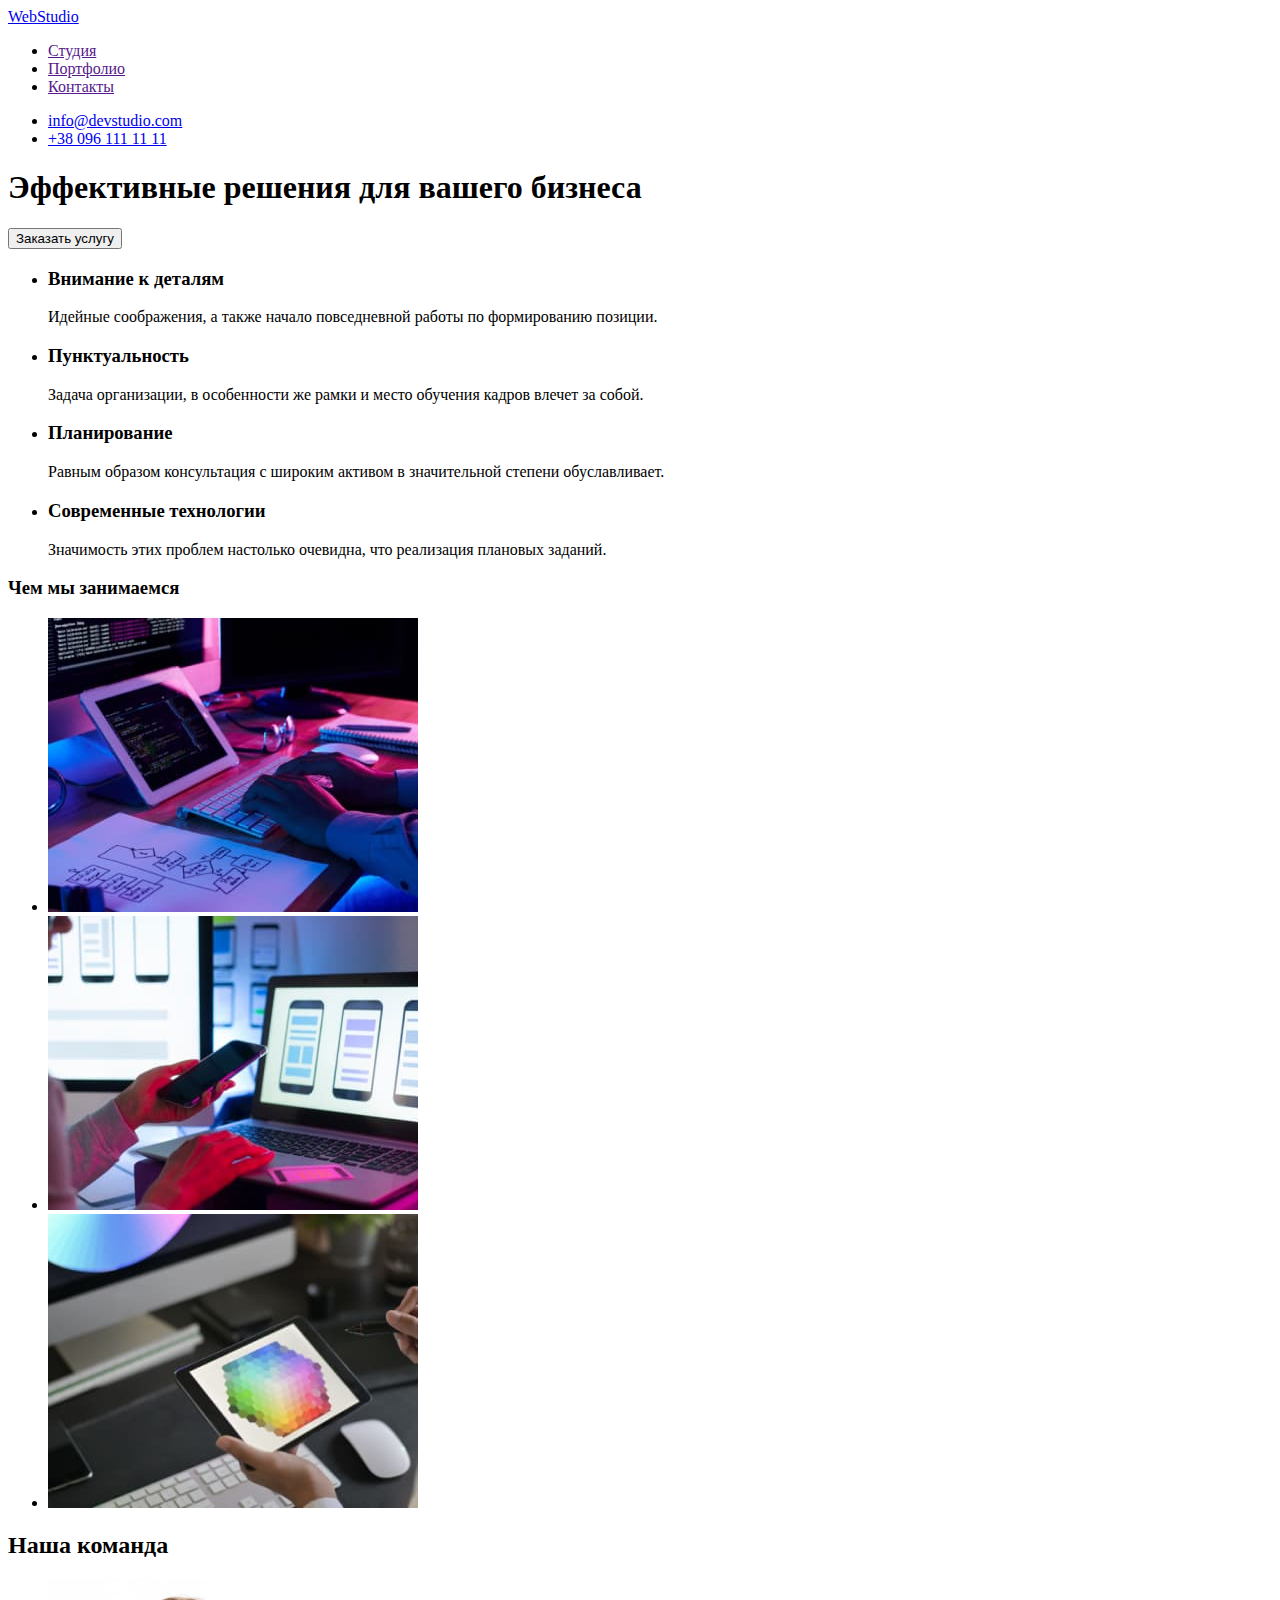
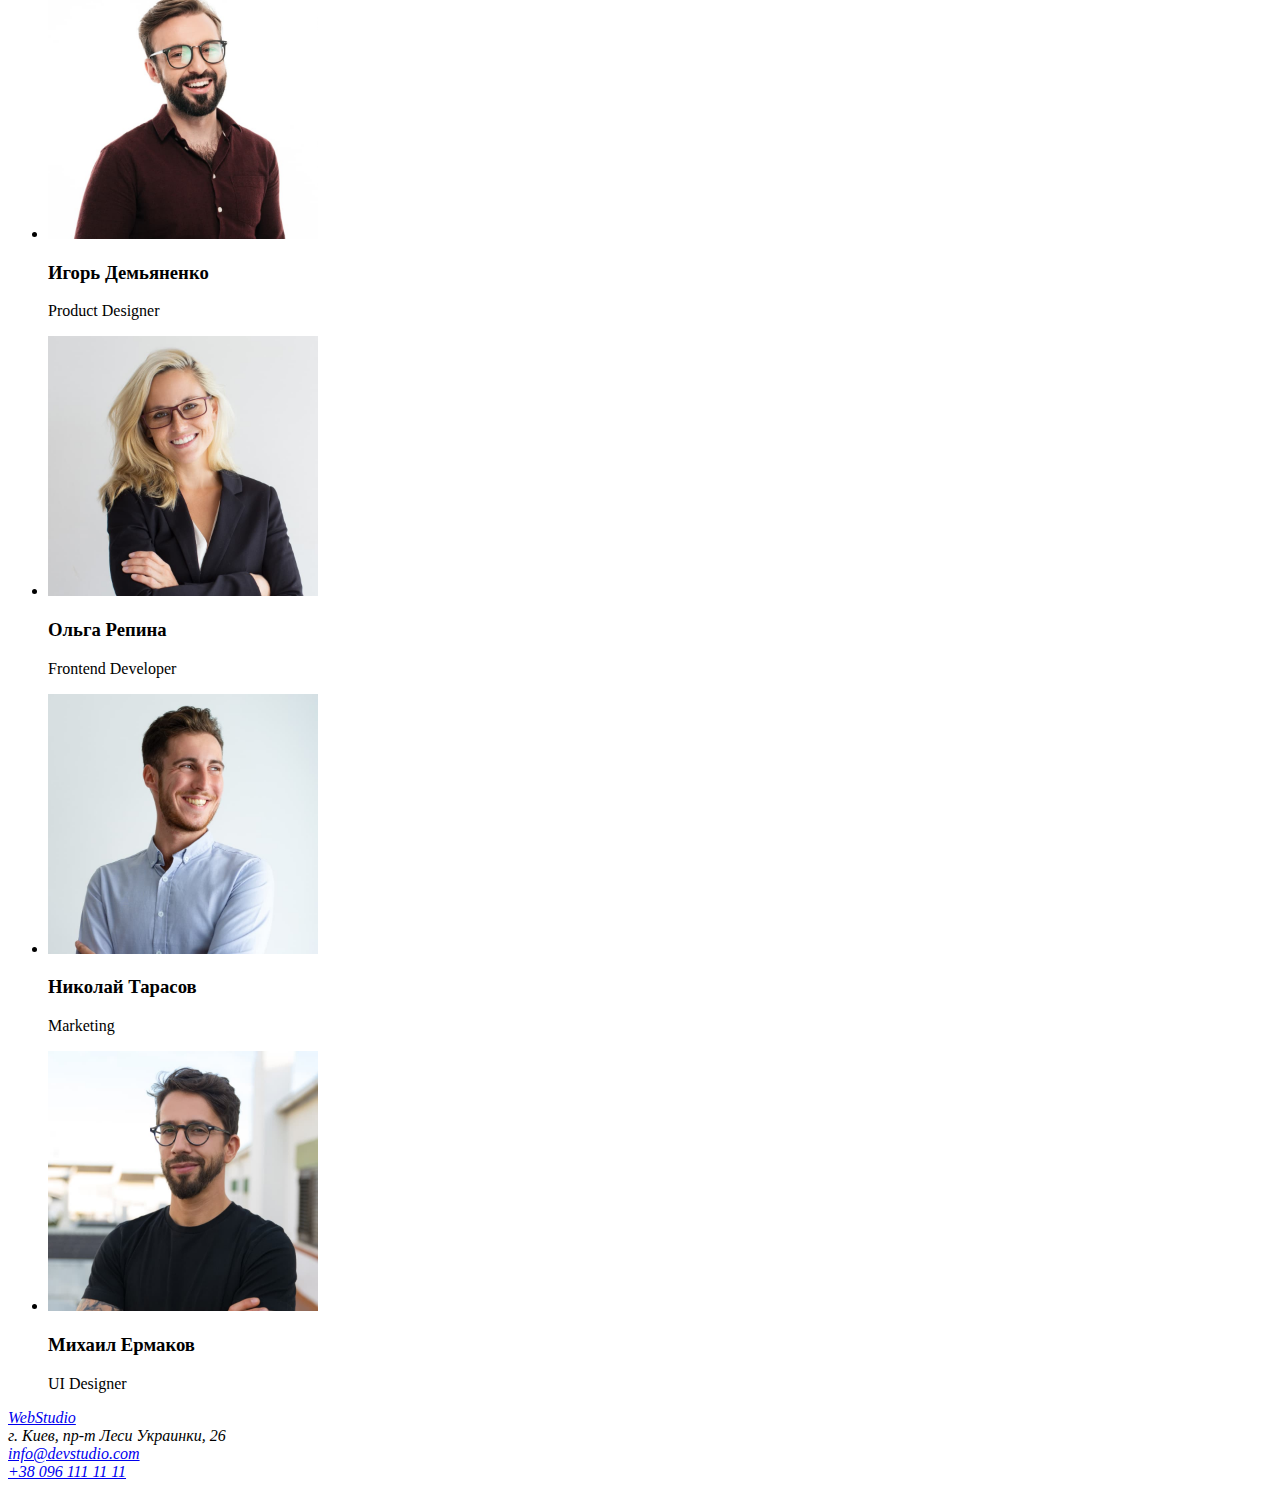
==== index.html @ e7d85f1e "добавляет файлы с первого дз" ====
<!DOCTYPE html>
<html lang="en">
  <head>
    <meta charset="UTF-8" />
    <meta http-equiv="X-UA-Compatible" content="IE=edge" />
    <meta name="viewport" content="width=device-width, initial-scale=1.0" />
    <title>Web studio</title>
  </head>
  <body>
    <header>
      <nav>
        <a href="/">WebStudio</a>

        <ul>
          <li><a href="">Студия</a></li>
          <li><a href="">Портфолио</a></li>
          <li><a href="">Контакты</a></li>
        </ul>
        <ul>
          <li><a href="mailto:info@devstudio.com">info@devstudio.com</a></li>
          <li><a href="tel:+380961111111">+38 096 111 11 11</a></li>
        </ul>
      </nav>
    </header>
    <div>
      <section>
        <h1>Эффективные решения для вашего бизнеса</h1>
        <button type="button">Заказать услугу</button>
      </section>
      <section>
        <ul>
          <li>
            <h3>Внимание к деталям</h3>
            <p>
              Идейные соображения, а также начало повседневной работы по
              формированию позиции.
            </p>
          </li>
          <li>
            <h3>Пунктуальность</h3>
            <p>
              Задача организации, в особенности же рамки и место обучения кадров
              влечет за собой.
            </p>
          </li>
          <li>
            <h3>Планирование</h3>
            <p>
              Равным образом консультация с широким активом в значительной
              степени обуславливает.
            </p>
          </li>
          <li>
            <h3>Современные технологии</h3>
            <p>
              Значимость этих проблем настолько очевидна, что реализация
              плановых заданий.
            </p>
          </li>
        </ul>
      </section>
      <section>
        <h3>Чем мы занимаемся</h3>
        <ul>
          <li>
            <img src="/images/box1.jpg" alt="набирает_код" width="370" />
          </li>
          <li>
            <img src="/images/box2.jpg" alt="выбирает_дизайн" width="370" />
          </li>
          <li>
            <img src="/images/box3.jpg" alt="выбирает_цвет" width="370" />
          </li>
        </ul>
      </section>
      <section>
        <h2>Наша команда</h2>
        <ul>
          <li>
            <img
              src="/images/Участник1.jpg"
              alt="Product_Designer"
              width="270"
            />
            <h3>Игорь Демьяненко</h3>
            <p>Product Designer</p>
          </li>
          <li>
            <img
              src="/images/Участник2.jpg"
              alt="Frontend_Developer"
              width="270"
            />
            <h3>Ольга Репина</h3>
            <p>Frontend Developer</p>
          </li>
          <li>
            <img src="/images/Участник3.jpg" alt="Marketing" width="270" />
            <h3>Николай Тарасов</h3>
            <p>Marketing</p>
          </li>
          <li>
            <img src="/images/Участник4.jpg" alt="UI_Designer" width="270" />
            <h3>Михаил Ермаков</h3>
            <p>UI Designer</p>
          </li>
        </ul>
      </section>
    </div>
    <footer>
      <section>
        <address>
          <a href="/">WebStudio</a> <br />
          г. Киев, пр-т Леси Украинки, 26 <br />
          <a href="mailto:info@devstudio.com">info@devstudio.com</a> <br />
          <a href="tel:+380961111111">+38 096 111 11 11</a>
        </address>
      </section>
    </footer>
  </body>
</html>
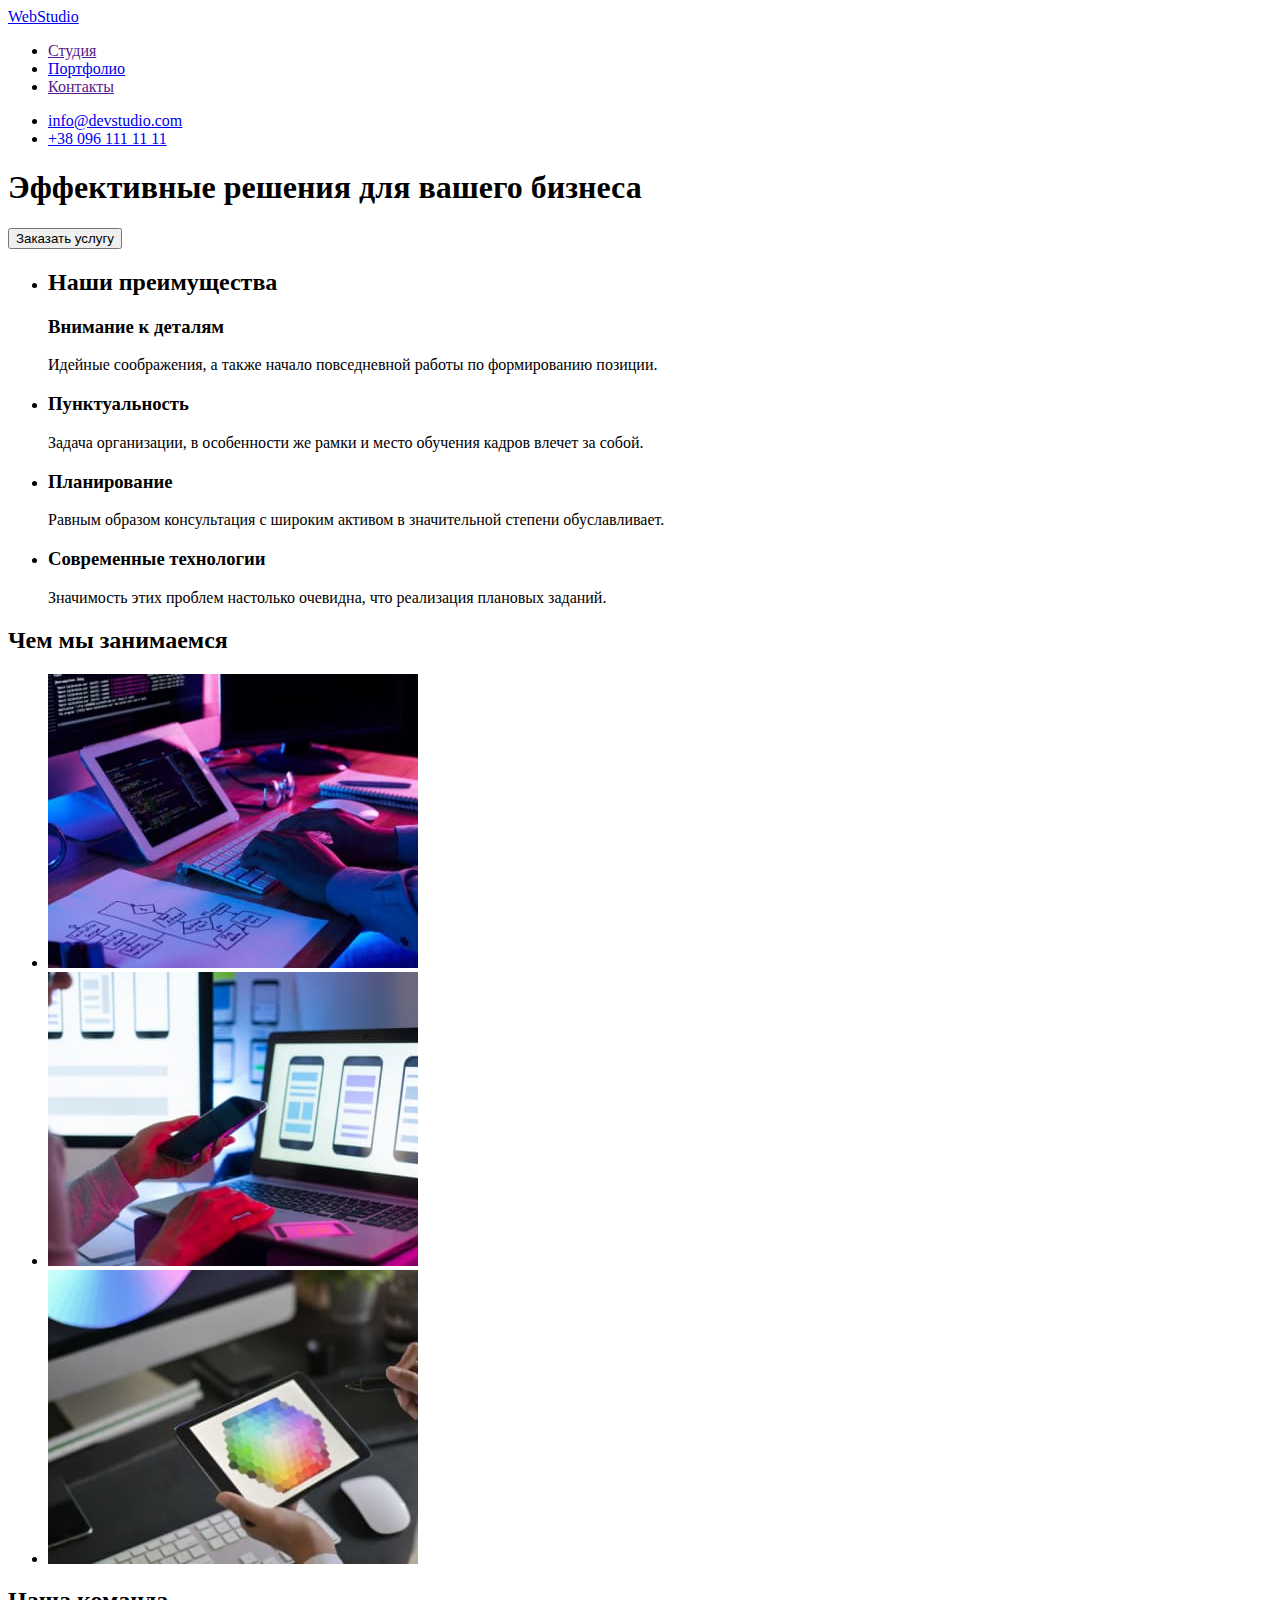
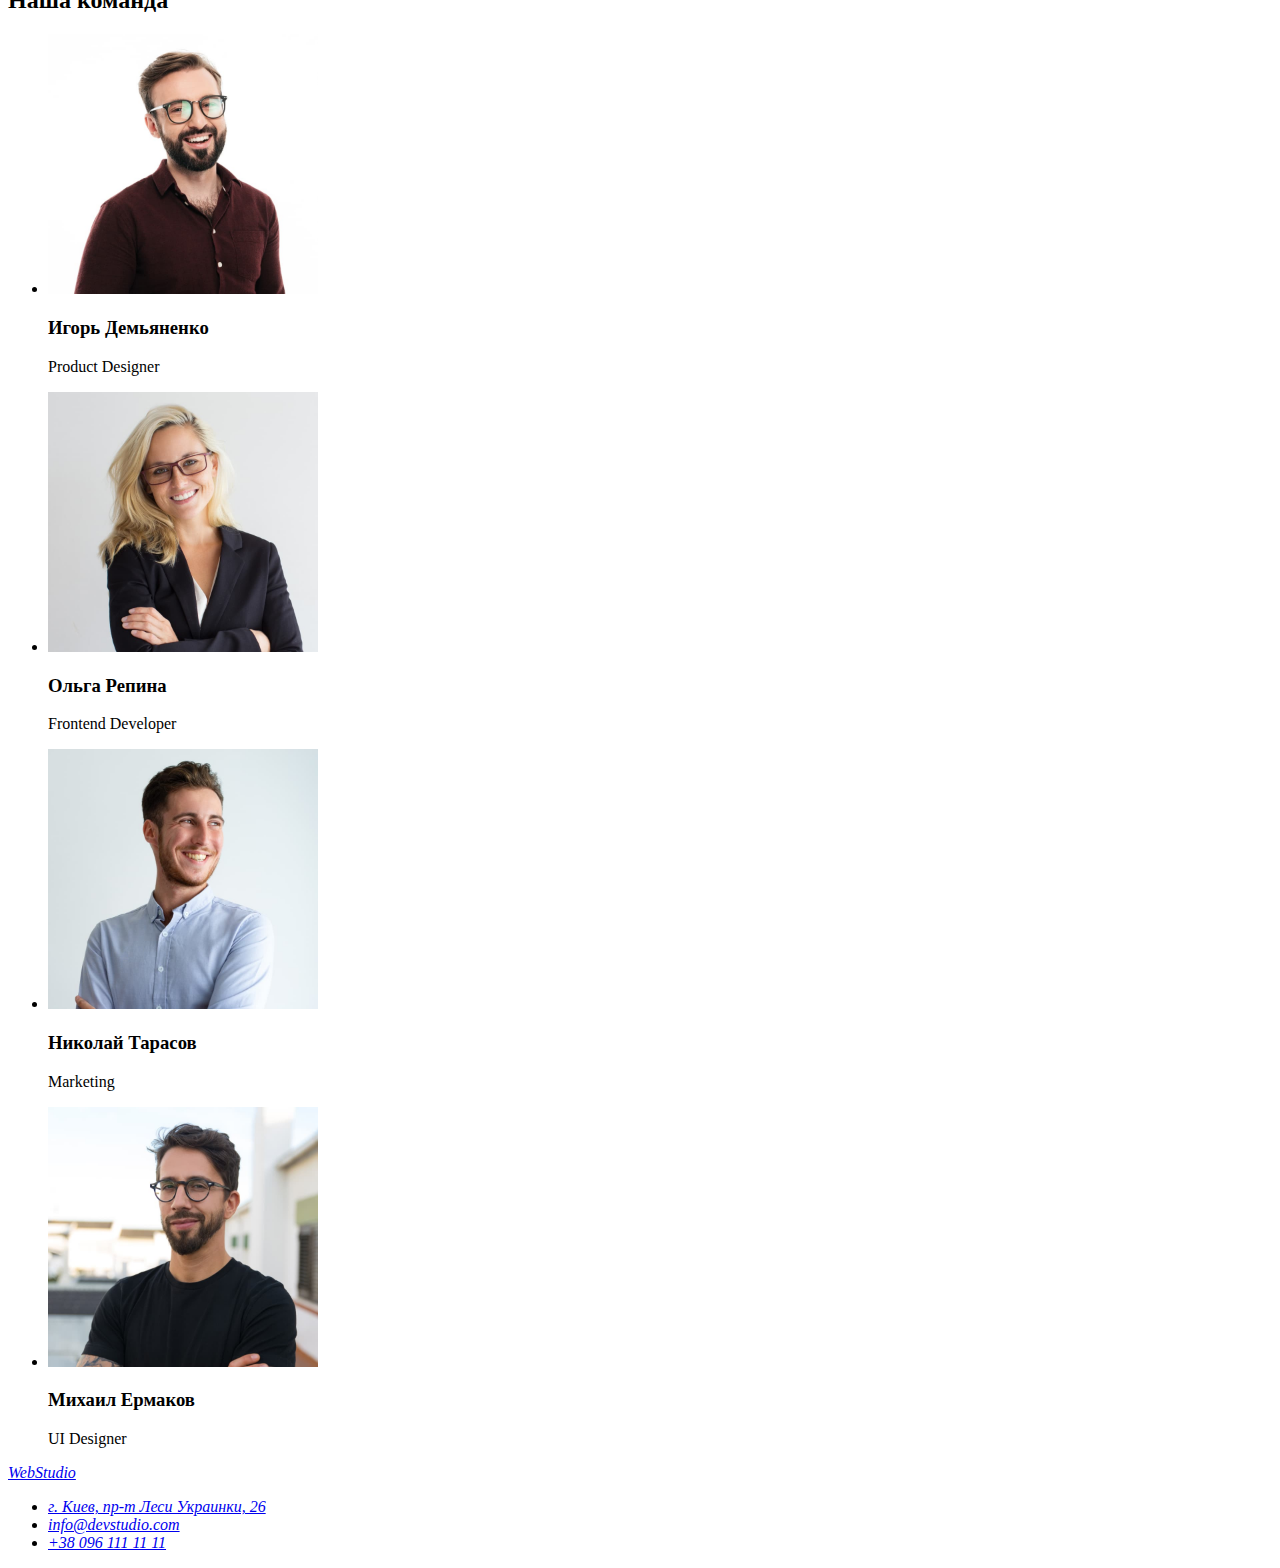
==== commit 2eac46d9: "создает разметку страницы портфолио" ====
--- a/index.html
+++ b/index.html
@@ -4,16 +4,17 @@
     <meta charset="UTF-8" />
     <meta http-equiv="X-UA-Compatible" content="IE=edge" />
     <meta name="viewport" content="width=device-width, initial-scale=1.0" />
+    <link rel="stylesheet" href="./css/styles.css" />
     <title>Web studio</title>
   </head>
   <body>
     <header>
       <nav>
-        <a href="/">WebStudio</a>
+        <a href="./">WebStudio</a>
 
         <ul>
           <li><a href="">Студия</a></li>
-          <li><a href="">Портфолио</a></li>
+          <li><a href="./portfolio.html">Портфолио</a></li>
           <li><a href="">Контакты</a></li>
         </ul>
         <ul>
@@ -27,93 +28,101 @@
         <h1>Эффективные решения для вашего бизнеса</h1>
         <button type="button">Заказать услугу</button>
       </section>
-      <section>
-        <ul>
-          <li>
-            <h3>Внимание к деталям</h3>
-            <p>
-              Идейные соображения, а также начало повседневной работы по
-              формированию позиции.
-            </p>
-          </li>
-          <li>
-            <h3>Пунктуальность</h3>
-            <p>
-              Задача организации, в особенности же рамки и место обучения кадров
-              влечет за собой.
-            </p>
-          </li>
-          <li>
-            <h3>Планирование</h3>
-            <p>
-              Равным образом консультация с широким активом в значительной
-              степени обуславливает.
-            </p>
-          </li>
-          <li>
-            <h3>Современные технологии</h3>
-            <p>
-              Значимость этих проблем настолько очевидна, что реализация
-              плановых заданий.
-            </p>
-          </li>
-        </ul>
-      </section>
-      <section>
-        <h3>Чем мы занимаемся</h3>
-        <ul>
-          <li>
-            <img src="/images/box1.jpg" alt="набирает_код" width="370" />
-          </li>
-          <li>
-            <img src="/images/box2.jpg" alt="выбирает_дизайн" width="370" />
-          </li>
-          <li>
-            <img src="/images/box3.jpg" alt="выбирает_цвет" width="370" />
-          </li>
-        </ul>
-      </section>
-      <section>
-        <h2>Наша команда</h2>
-        <ul>
-          <li>
-            <img
-              src="/images/Участник1.jpg"
-              alt="Product_Designer"
-              width="270"
-            />
-            <h3>Игорь Демьяненко</h3>
-            <p>Product Designer</p>
-          </li>
-          <li>
-            <img
-              src="/images/Участник2.jpg"
-              alt="Frontend_Developer"
-              width="270"
-            />
-            <h3>Ольга Репина</h3>
-            <p>Frontend Developer</p>
-          </li>
-          <li>
-            <img src="/images/Участник3.jpg" alt="Marketing" width="270" />
-            <h3>Николай Тарасов</h3>
-            <p>Marketing</p>
-          </li>
-          <li>
-            <img src="/images/Участник4.jpg" alt="UI_Designer" width="270" />
-            <h3>Михаил Ермаков</h3>
-            <p>UI Designer</p>
-          </li>
-        </ul>
-      </section>
     </div>
+    <section>
+      <ul>
+        <li>
+          <h2>Наши преимущества</h2>
+          <h3>Внимание к деталям</h3>
+          <p>
+            Идейные соображения, а также начало повседневной работы по
+            формированию позиции.
+          </p>
+        </li>
+        <li>
+          <h3>Пунктуальность</h3>
+          <p>
+            Задача организации, в особенности же рамки и место обучения кадров
+            влечет за собой.
+          </p>
+        </li>
+        <li>
+          <h3>Планирование</h3>
+          <p>
+            Равным образом консультация с широким активом в значительной степени
+            обуславливает.
+          </p>
+        </li>
+        <li>
+          <h3>Современные технологии</h3>
+          <p>
+            Значимость этих проблем настолько очевидна, что реализация плановых
+            заданий.
+          </p>
+        </li>
+      </ul>
+    </section>
+    <section>
+      <h2>Чем мы занимаемся</h2>
+      <ul>
+        <li>
+          <img src="./images/box1.jpg" alt="набирает_код" width="370" />
+        </li>
+        <li>
+          <img src="./images/box2.jpg" alt="выбирает_дизайн" width="370" />
+        </li>
+        <li>
+          <img src="./images/box3.jpg" alt="выбирает_цвет" width="370" />
+        </li>
+      </ul>
+    </section>
+    <section>
+      <h2>Наша команда</h2>
+      <ul>
+        <li>
+          <img
+            src="./images/Участник1.jpg"
+            alt="Product_Designer"
+            width="270"
+          />
+          <h3>Игорь Демьяненко</h3>
+          <p>Product Designer</p>
+        </li>
+        <li>
+          <img
+            src="./images/Участник2.jpg"
+            alt="Frontend_Developer"
+            width="270"
+          />
+          <h3>Ольга Репина</h3>
+          <p>Frontend Developer</p>
+        </li>
+        <li>
+          <img src="./images/Участник3.jpg" alt="Marketing" width="270" />
+          <h3>Николай Тарасов</h3>
+          <p>Marketing</p>
+        </li>
+        <li>
+          <img src="./images/Участник4.jpg" alt="UI_Designer" width="270" />
+          <h3>Михаил Ермаков</h3>
+          <p>UI Designer</p>
+        </li>
+      </ul>
+    </section>
+
     <footer>
       <section>
         <address>
-          <a href="/">WebStudio</a> <br />
-          г. Киев, пр-т Леси Украинки, 26 <br />
-          <a href="mailto:info@devstudio.com">info@devstudio.com</a> <br />
-          <a href="tel:+380961111111">+38 096 111 11 11</a>
+          <a href="./">WebStudio</a>
+          <ul>
+            <li>
+              <a href="https://goo.gl/maps/HmvD6N269BRCA3x39" target="_blank"
+                >г. Киев, пр-т Леси Украинки, 26</a
+              >
+            </li>
+            <li><a href="mailto:info@devstudio.com">info@devstudio.com</a></li>
+            <li><a href="tel:+380961111111">+38 096 111 11 11</a></li>
+          </ul>
         </address>
       </section>
     </footer>
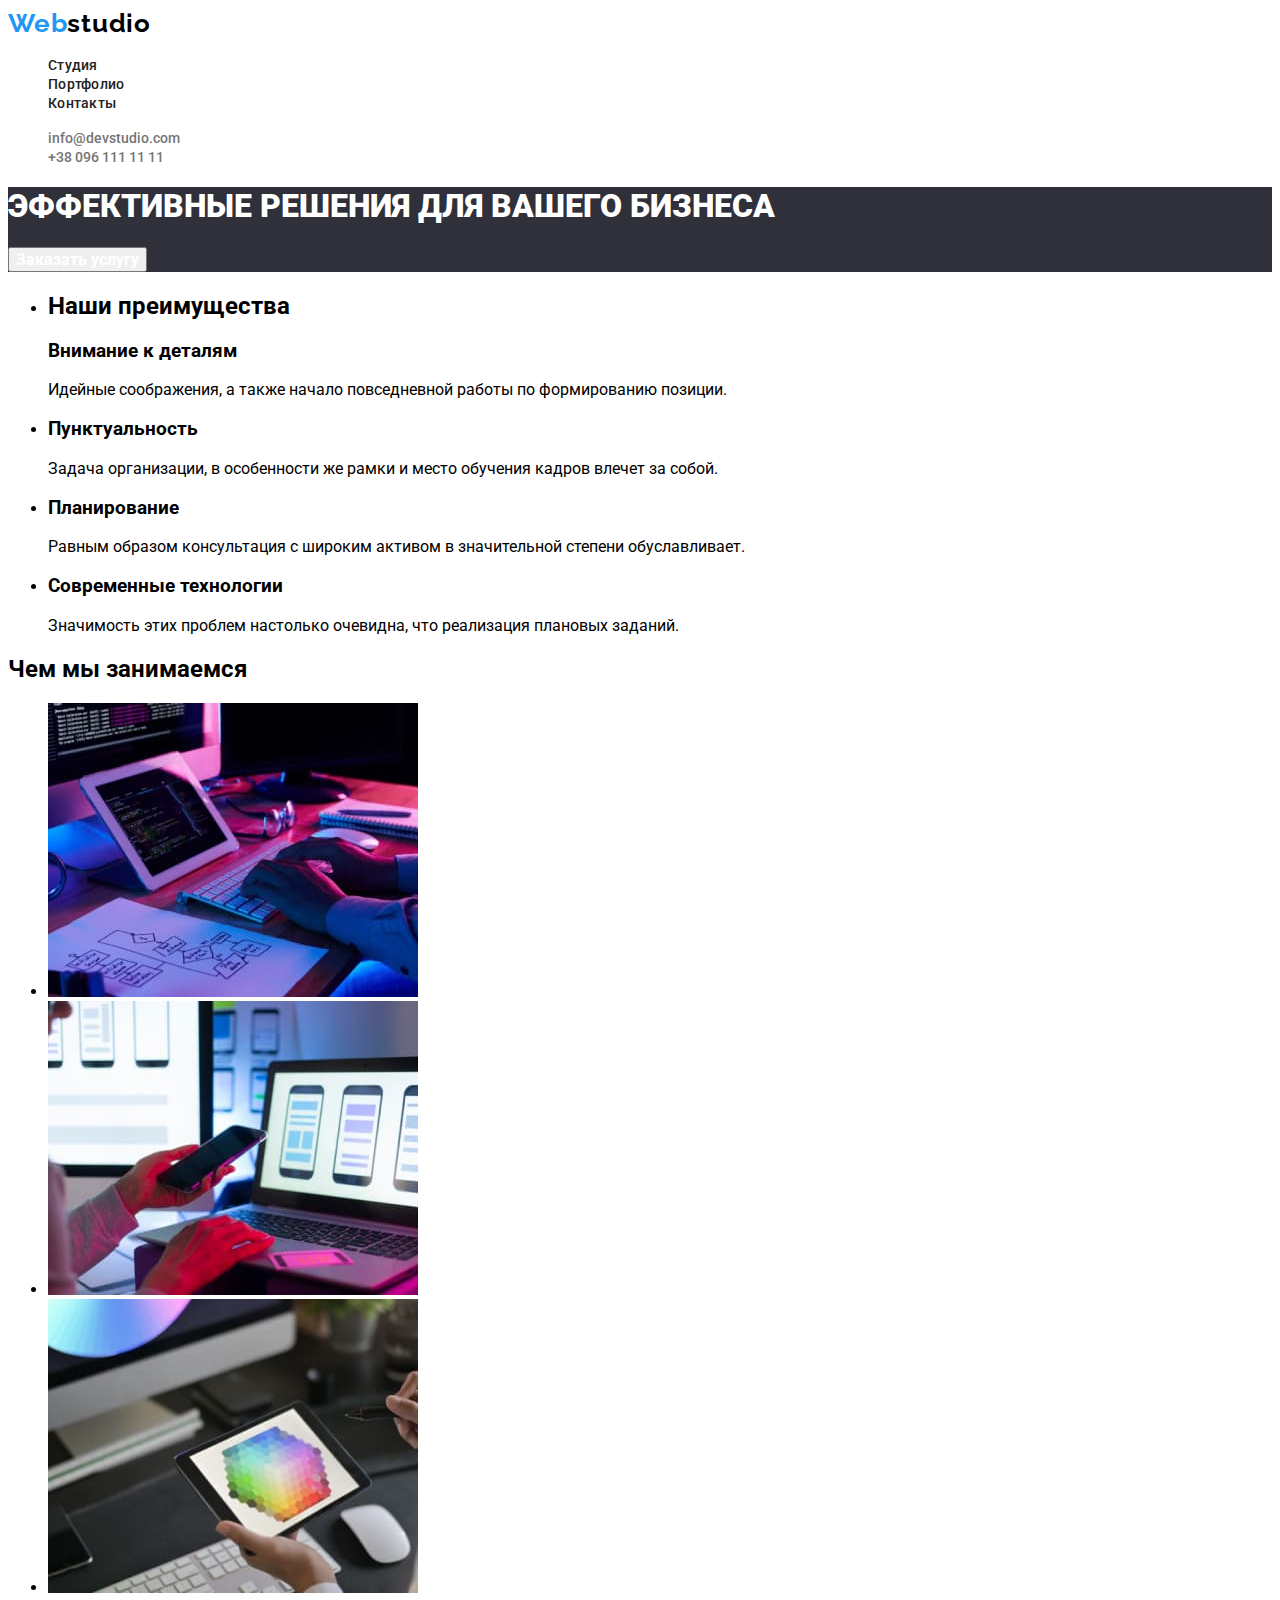
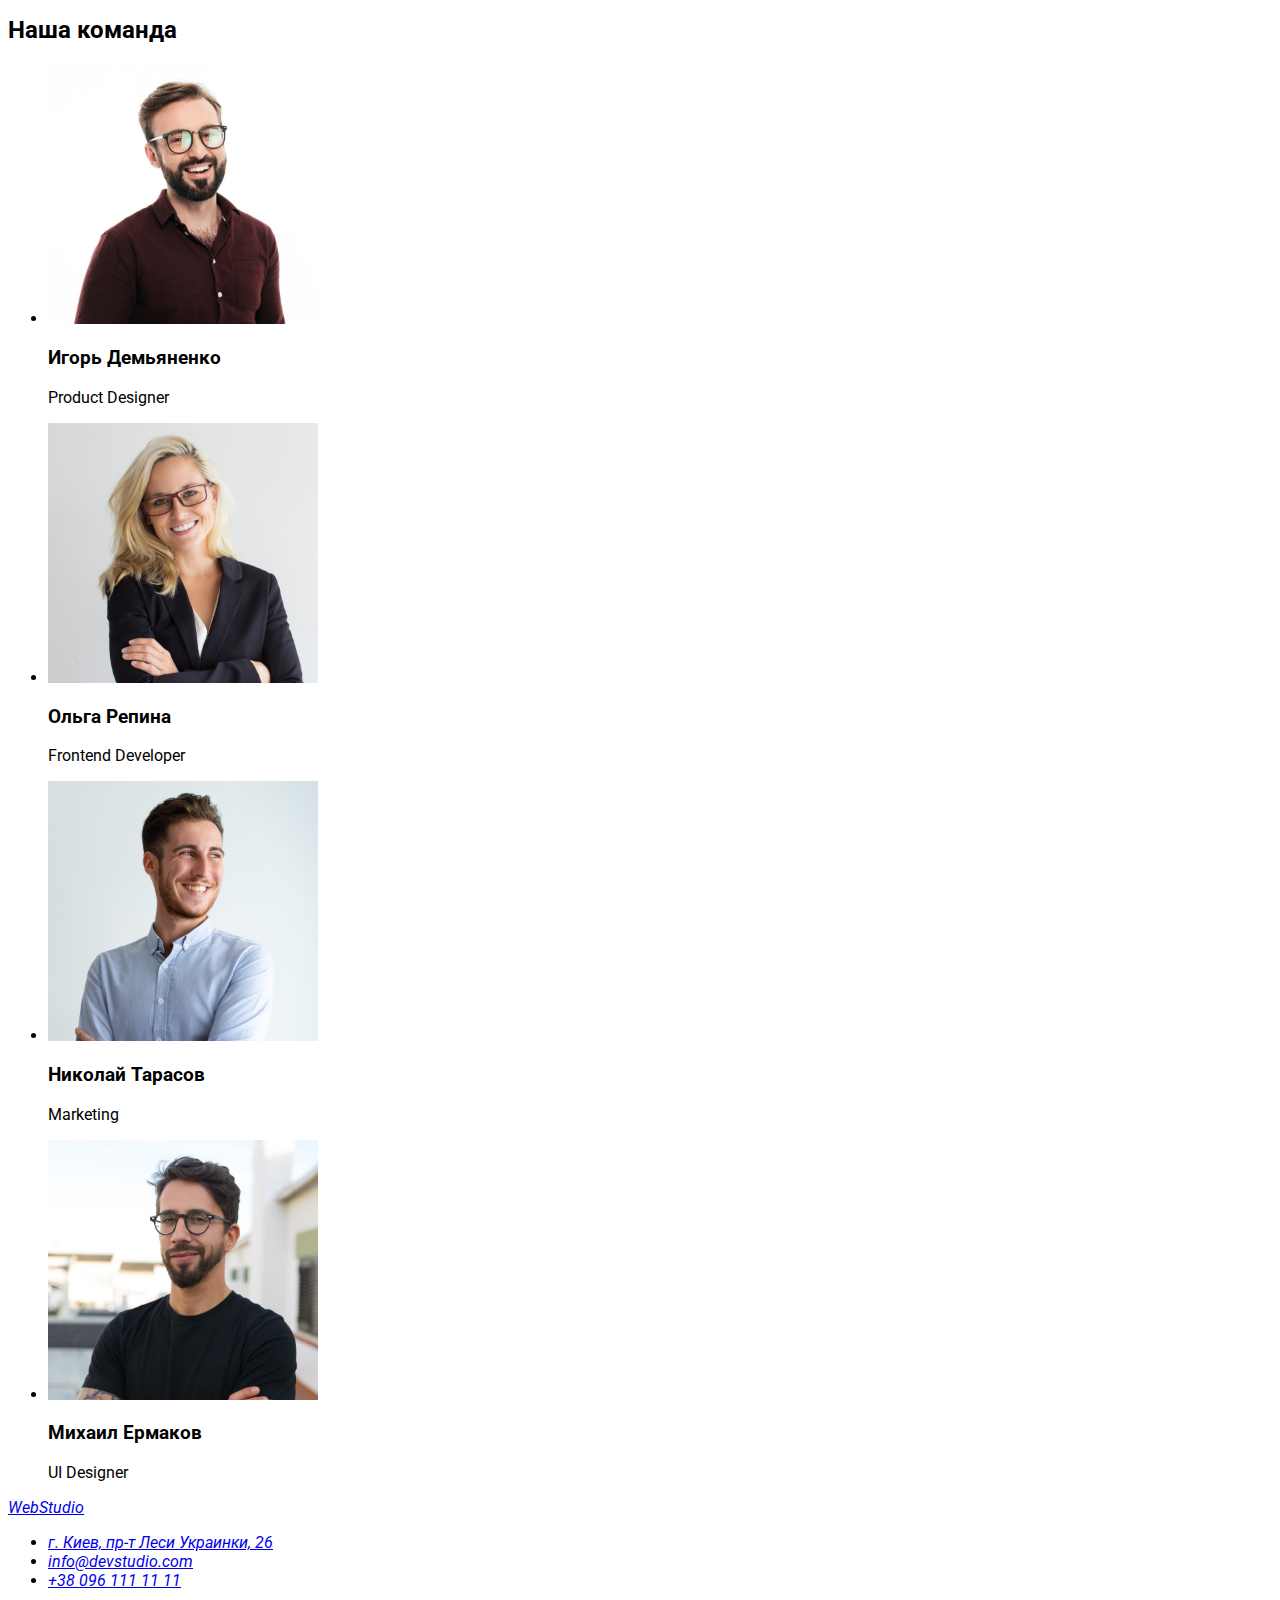
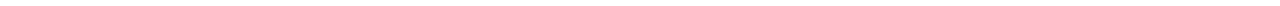
==== commit 39d52b52: "добовляет стили в навигацию и блок герой" ====
--- a/index.html
+++ b/index.html
@@ -5,28 +5,42 @@
     <meta http-equiv="X-UA-Compatible" content="IE=edge" />
     <meta name="viewport" content="width=device-width, initial-scale=1.0" />
     <link rel="stylesheet" href="./css/styles.css" />
-    <title>Web studio</title>
+    <link rel="preconnect" href="https://fonts.googleapis.com" />
+    <link rel="preconnect" href="https://fonts.gstatic.com" crossorigin />
+    <link
+      href="https://fonts.googleapis.com/css2?family=Raleway:wght@700&family=Roboto:wght@400;500;700;900&display=swap"
+      rel="stylesheet"
+    />
+    <title>>Webstudio</title>
   </head>
   <body>
     <header>
-      <nav>
-        <a href="./">WebStudio</a>
+      <nav class="nav">
+        <a href="./" class="logo"><span class="logo-color">Web</span>studio</a>
 
-        <ul>
-          <li><a href="">Студия</a></li>
-          <li><a href="./portfolio.html">Портфолио</a></li>
-          <li><a href="">Контакты</a></li>
+        <ul class="nav-list">
+          <li class="nav-item"><a class="nav-link" href="">Студия</a></li>
+          <li class="nav-item">
+            <a class="nav-link" href="./portfolio.html">Портфолио</a>
+          </li>
+          <li class="nav-item"><a class="nav-link" href="">Контакты</a></li>
         </ul>
         <ul>
-          <li><a href="mailto:info@devstudio.com">info@devstudio.com</a></li>
-          <li><a href="tel:+380961111111">+38 096 111 11 11</a></li>
+          <li class="nav-item">
+            <a class="nav-mail" href="mailto:info@devstudio.com"
+              >info@devstudio.com</a
+            >
+          </li>
+          <li class="nav-item">
+            <a class="nav-tel" href="tel:+380961111111">+38 096 111 11 11</a>
+          </li>
         </ul>
       </nav>
     </header>
     <div>
-      <section>
-        <h1>Эффективные решения для вашего бизнеса</h1>
-        <button type="button">Заказать услугу</button>
+      <section class="hero">
+        <h1 class="hero-title">Эффективные решения для вашего бизнеса</h1>
+        <button class="hero-btn" type="button">Заказать услугу</button>
       </section>
     </div>
     <section>
--- a/css/styles.css
+++ b/css/styles.css
@@ -0,0 +1,66 @@
+body {
+    font-family: 'Roboto', sans-serif;
+    font-weight: 400;
+}
+
+/* Логотип */
+.logo {
+    text-decoration: none;
+    font-family: 'Raleway';
+    font-style: normal;
+    font-weight: 700;
+    font-size: 26px;
+    line-height: 31px;
+    letter-spacing: 0.03em;
+    color: #000000;
+}
+
+.logo-color {
+    color: #2196F3;
+}
+
+/* Навигация  */
+ .nav-item {
+    list-style: none;
+ }
+ .nav-link {
+    text-decoration: none;
+    font-family: 'Roboto';
+    font-style: normal;
+    font-weight: 500;
+    font-size: 14px;
+    line-height: 16px;
+    letter-spacing: 0.02em;
+    color: #212121;
+ }
+
+ .nav-tel,.nav-mail {
+    text-decoration: none;
+    font-family: 'Roboto';
+    font-style: normal;
+    font-weight: 500;
+    font-size: 14px;
+    line-height: 16px;
+    color: #757575;
+ }
+
+ /* Блок герой */
+.hero {
+    
+    background: #2F303A;
+}
+ .hero-title {
+    font-family: 'Roboto';
+    font-style: normal;
+    font-weight: 900;
+    color: #FFFFFF;
+    text-transform: uppercase;
+ }
+
+ .hero-btn {
+font-family: 'Roboto';
+    font-style: normal;
+    font-weight: 700;
+    font-size: 16px;
+    color: #FFFFFF;
+ }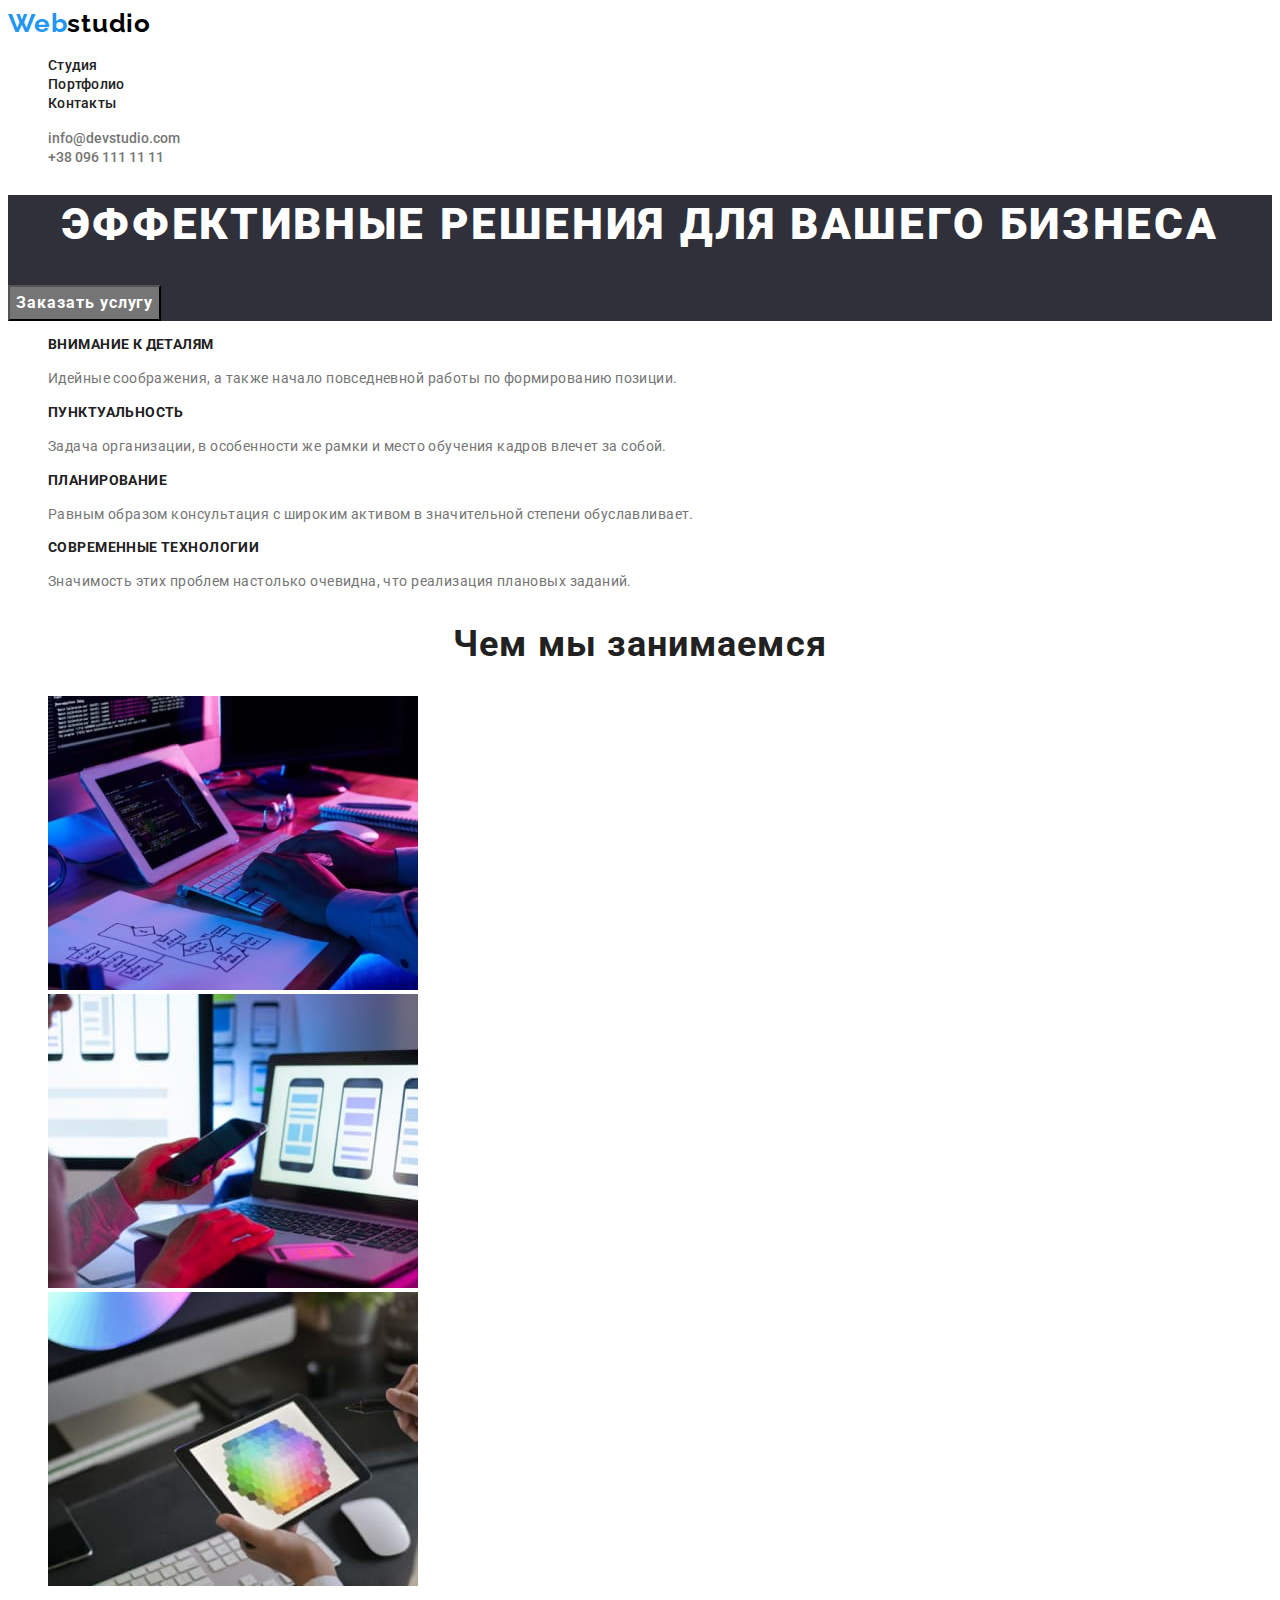
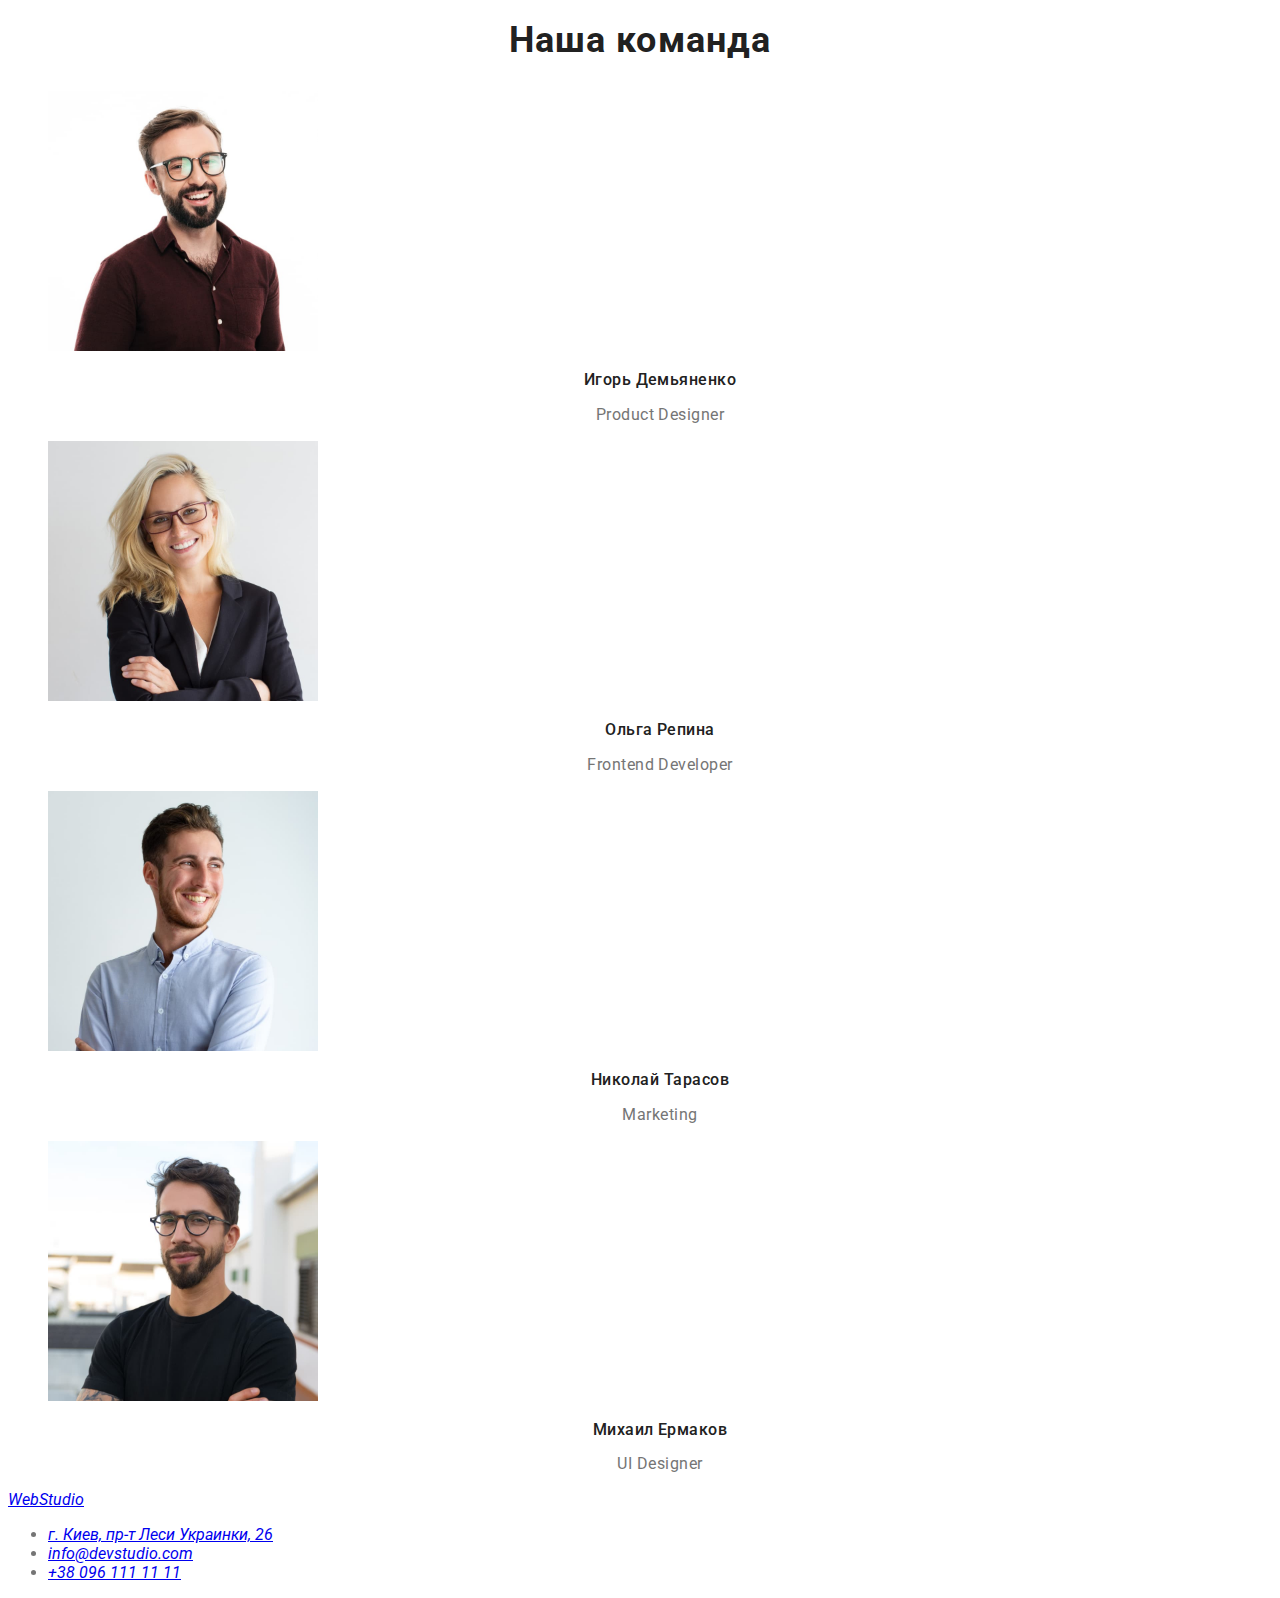
==== commit c9ba7643: "css разметка первой страницы без футера" ====
--- a/index.html
+++ b/index.html
@@ -16,23 +16,31 @@
   <body>
     <header>
       <nav class="nav">
-        <a href="./" class="logo"><span class="logo-color">Web</span>studio</a>
+        <a href="./" class="logo link"
+          ><span class="logo-color">Web</span>studio</a
+        >
 
         <ul class="nav-list">
-          <li class="nav-item"><a class="nav-link" href="">Студия</a></li>
-          <li class="nav-item">
-            <a class="nav-link" href="./portfolio.html">Портфолио</a>
+          <li class="nav-item list">
+            <a class="nav-link link" href="">Студия</a>
           </li>
-          <li class="nav-item"><a class="nav-link" href="">Контакты</a></li>
+          <li class="nav-item list">
+            <a class="nav-link link" href="./portfolio.html">Портфолио</a>
+          </li>
+          <li class="nav-item list">
+            <a class="nav-link link" href="">Контакты</a>
+          </li>
         </ul>
         <ul>
-          <li class="nav-item">
-            <a class="nav-mail" href="mailto:info@devstudio.com"
+          <li class="nav-item list">
+            <a class="nav-mail link" href="mailto:info@devstudio.com"
               >info@devstudio.com</a
             >
           </li>
-          <li class="nav-item">
-            <a class="nav-tel" href="tel:+380961111111">+38 096 111 11 11</a>
+          <li class="nav-item list">
+            <a class="nav-tel link" href="tel:+380961111111"
+              >+38 096 111 11 11</a
+            >
           </li>
         </ul>
       </nav>
@@ -43,33 +51,33 @@
         <button class="hero-btn" type="button">Заказать услугу</button>
       </section>
     </div>
-    <section>
-      <ul>
-        <li>
-          <h2>Наши преимущества</h2>
-          <h3>Внимание к деталям</h3>
-          <p>
+    <section class="aside">
+      <h2 class="hidden-title">Наши преимущества</h2>
+      <ul class="aside-list">
+        <li class="aside-item">
+          <h3 class="aside-title">Внимание к деталям</h3>
+          <p class="aside-text">
             Идейные соображения, а также начало повседневной работы по
             формированию позиции.
           </p>
         </li>
-        <li>
-          <h3>Пунктуальность</h3>
-          <p>
+        <li class="aside-item">
+          <h3 class="aside-title">Пунктуальность</h3>
+          <p class="aside-text">
             Задача организации, в особенности же рамки и место обучения кадров
             влечет за собой.
           </p>
         </li>
-        <li>
-          <h3>Планирование</h3>
-          <p>
+        <li class="aside-item">
+          <h3 class="aside-title">Планирование</h3>
+          <p class="aside-text">
             Равным образом консультация с широким активом в значительной степени
             обуславливает.
           </p>
         </li>
-        <li>
-          <h3>Современные технологии</h3>
-          <p>
+        <li class="aside-item">
+          <h3 class="aside-title">Современные технологии</h3>
+          <p class="aside-text">
             Значимость этих проблем настолько очевидна, что реализация плановых
             заданий.
           </p>
@@ -77,49 +85,49 @@
       </ul>
     </section>
     <section>
-      <h2>Чем мы занимаемся</h2>
-      <ul>
-        <li>
+      <h2 class="about">Чем мы занимаемся</h2>
+      <ul class="about-list">
+        <li class="about-item list">
           <img src="./images/box1.jpg" alt="набирает_код" width="370" />
         </li>
-        <li>
+        <li class="about-item list">
           <img src="./images/box2.jpg" alt="выбирает_дизайн" width="370" />
         </li>
-        <li>
+        <li class="about-item list">
           <img src="./images/box3.jpg" alt="выбирает_цвет" width="370" />
         </li>
       </ul>
     </section>
     <section>
-      <h2>Наша команда</h2>
-      <ul>
-        <li>
+      <h2 class="team">Наша команда</h2>
+      <ul class="team-list">
+        <li class="team-item list">
           <img
             src="./images/Участник1.jpg"
             alt="Product_Designer"
             width="270"
           />
-          <h3>Игорь Демьяненко</h3>
-          <p>Product Designer</p>
+          <h3 class="team-title">Игорь Демьяненко</h3>
+          <p class="team-text">Product Designer</p>
         </li>
-        <li>
+        <li class="team-item list">
           <img
             src="./images/Участник2.jpg"
             alt="Frontend_Developer"
             width="270"
           />
-          <h3>Ольга Репина</h3>
-          <p>Frontend Developer</p>
+          <h3 class="team-title">Ольга Репина</h3>
+          <p class="team-text">Frontend Developer</p>
         </li>
-        <li>
+        <li class="team-item list">
           <img src="./images/Участник3.jpg" alt="Marketing" width="270" />
-          <h3>Николай Тарасов</h3>
-          <p>Marketing</p>
+          <h3 class="team-title">Николай Тарасов</h3>
+          <p class="team-text">Marketing</p>
         </li>
-        <li>
+        <li class="team-item list">
           <img src="./images/Участник4.jpg" alt="UI_Designer" width="270" />
-          <h3>Михаил Ермаков</h3>
-          <p>UI Designer</p>
+          <h3 class="team-title">Михаил Ермаков</h3>
+          <p class="team-text">UI Designer</p>
         </li>
       </ul>
     </section>
--- a/css/styles.css
+++ b/css/styles.css
@@ -1,60 +1,96 @@
+:root {
+    --title-color:#212121;
+    --main-text-color:#757575;
+    --second-text-color:#212121;
+    --accent-color:#2196F3;
+    --white-color:#FFFFFF;
+    --black-color:#000000;
+
+}
+
 body {
     font-family: 'Roboto', sans-serif;
     font-weight: 400;
+    color: var(--main-text-color);
 }
 
-/* Логотип */
+.link {
+    text-decoration: none;
+}
+.list{
+    list-style: none;
+}
+
+
+/*-------------------------LOGO------------------- */
+
+
+
 .logo {
-    text-decoration: none;
+  
     font-family: 'Raleway';
     font-style: normal;
     font-weight: 700;
     font-size: 26px;
-    line-height: 31px;
+    line-height: 1.19;
     letter-spacing: 0.03em;
-    color: #000000;
+    color: var(--black-color);
 }
 
 .logo-color {
-    color: #2196F3;
+    color: var(--accent-color);
 }
 
-/* Навигация  */
- .nav-item {
-    list-style: none;
- }
- .nav-link {
-    text-decoration: none;
+/*-------------------------NAVIGATION------------------- */ 
+/* 
+.nav-item {
+   
+
+} */
+
+.nav-link {
+
     font-family: 'Roboto';
-    font-style: normal;
     font-weight: 500;
     font-size: 14px;
-    line-height: 16px;
+    line-height: 1.14;
     letter-spacing: 0.02em;
-    color: #212121;
+    color: var(--second-text-color);
  }
-
+ 
  .nav-tel,.nav-mail {
-    text-decoration: none;
+  
     font-family: 'Roboto';
-    font-style: normal;
     font-weight: 500;
     font-size: 14px;
-    line-height: 16px;
-    color: #757575;
+    line-height: 1.14;
+    color: var(--main-text-color);
  }
-
- /* Блок герой */
+ .nav-link:hover,
+ .nav-link:focus,
+ .nav-tel:hover,
+ .nav-tel:focus,
+ .nav-mail:hover,
+ .nav-mail:focus {
+    color: var(--accent-color);
+ }
+ 
+/*-------------------------HERO------------------- */
 .hero {
     
     background: #2F303A;
 }
  .hero-title {
     font-family: 'Roboto';
-    font-style: normal;
-    font-weight: 900;
-    color: #FFFFFF;
-    text-transform: uppercase;
+        font-style: normal;
+        font-weight: 900;
+        font-size: 44px;
+        line-height: 1.36;
+        text-align: center;
+        letter-spacing: 0.06em;
+        text-transform: uppercase;
+        color:var(--white-color)
+    
  }
 
  .hero-btn {
@@ -62,5 +98,101 @@
     font-style: normal;
     font-weight: 700;
     font-size: 16px;
-    color: #FFFFFF;
- }+    line-height: 1.88;
+    display: flex;
+    align-items: center;
+    text-align: center;
+    letter-spacing: 0.06em;
+    color:var(--white-color);
+    background-color: #757575;
+    
+ }
+
+ /*-------------------------ASIDE------------------- */
+
+.hidden-title {
+    position: absolute;
+    white-space: nowrap;
+    width: 1px;
+    height: 1px;
+    overflow: hidden;
+    border: 0;
+    padding: 0;
+    clip: rect(0 0 0 0);
+    clip-path: inset(50%);
+    margin: -1px;
+        }
+
+ .aside-list {
+     list-style: none;
+ }
+
+ .aside-title {
+    font-family: 'Roboto';
+    font-weight: 700;
+    font-size: 14px;
+    line-height: 1.14;
+    letter-spacing: 0.03em;
+    text-transform: uppercase;
+    color:var(--title-color)
+ }
+
+ .aside-text {
+    font-weight: 400;
+    font-size: 14px;
+    line-height: 1.71;
+    letter-spacing: 0.03em;
+    color: #757575;
+ }
+
+  /*-------------------------ABOUT------------------- */
+
+  .about {
+        font-family: 'Roboto';
+        font-style: normal;
+        font-weight: 700;
+        font-size: 36px;
+        line-height: 1.16;
+        text-align: center;
+        letter-spacing: 0.03em;
+        color:var(--second-text-color)
+  }
+
+        /*-------------------------TEAM------------------- */
+.team {
+    font-family: 'Roboto';
+    font-style: normal;
+    font-weight: 700;
+    font-size: 36px;
+    line-height: 1.16;
+    text-align: center;
+    letter-spacing: 0.03em;
+    color:var(--second-text-color)
+}
+
+/* .team-list {} */
+
+        
+/* .team-item {} */
+
+        
+        
+.team-title {
+    font-family: 'Roboto';
+        font-style: normal;
+        font-weight: 500;
+        font-size: 16px;
+        line-height: 1.18;
+        text-align: center;
+        letter-spacing: 0.03em;
+        color: var(--second-text-color);
+}
+
+        
+.team-text {
+    font-size: 16px;
+    line-height: 1.18;
+    text-align: center;
+    letter-spacing: 0.03em;
+    color: var(--main-text-color)
+}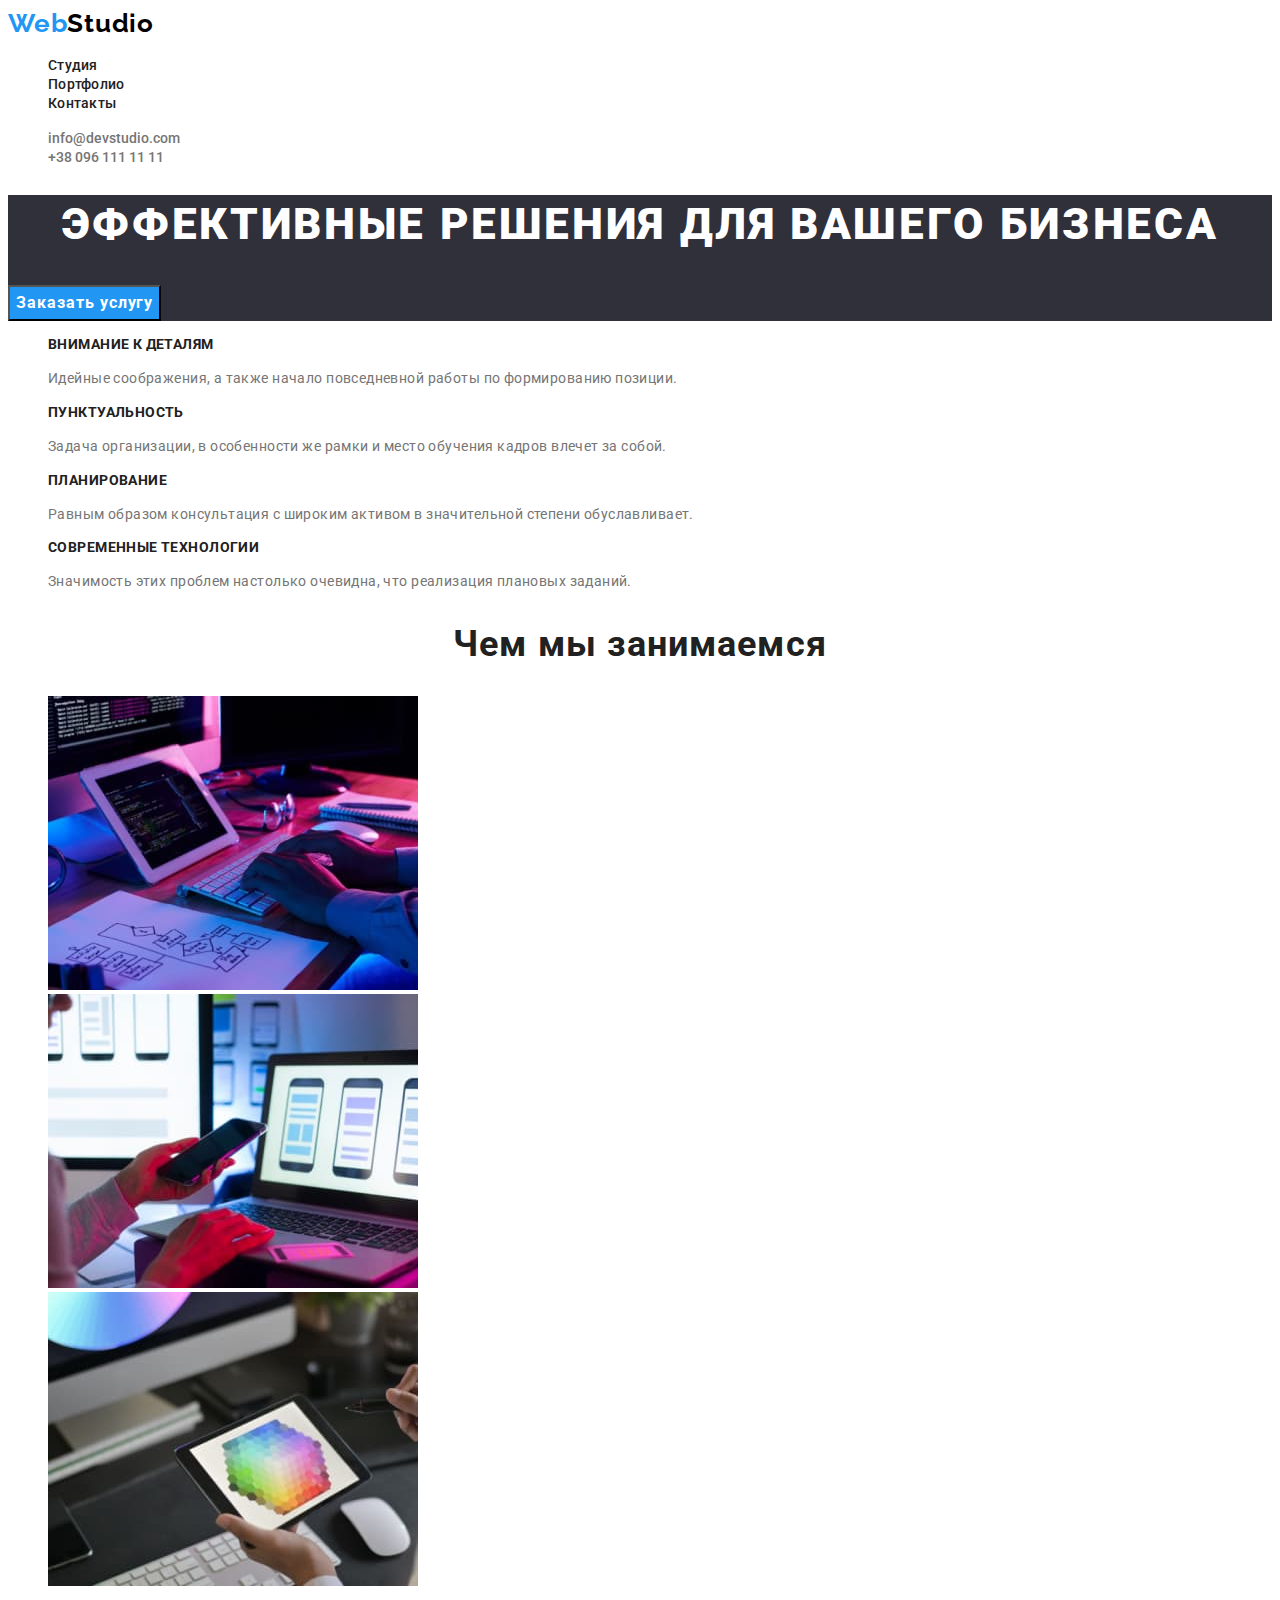
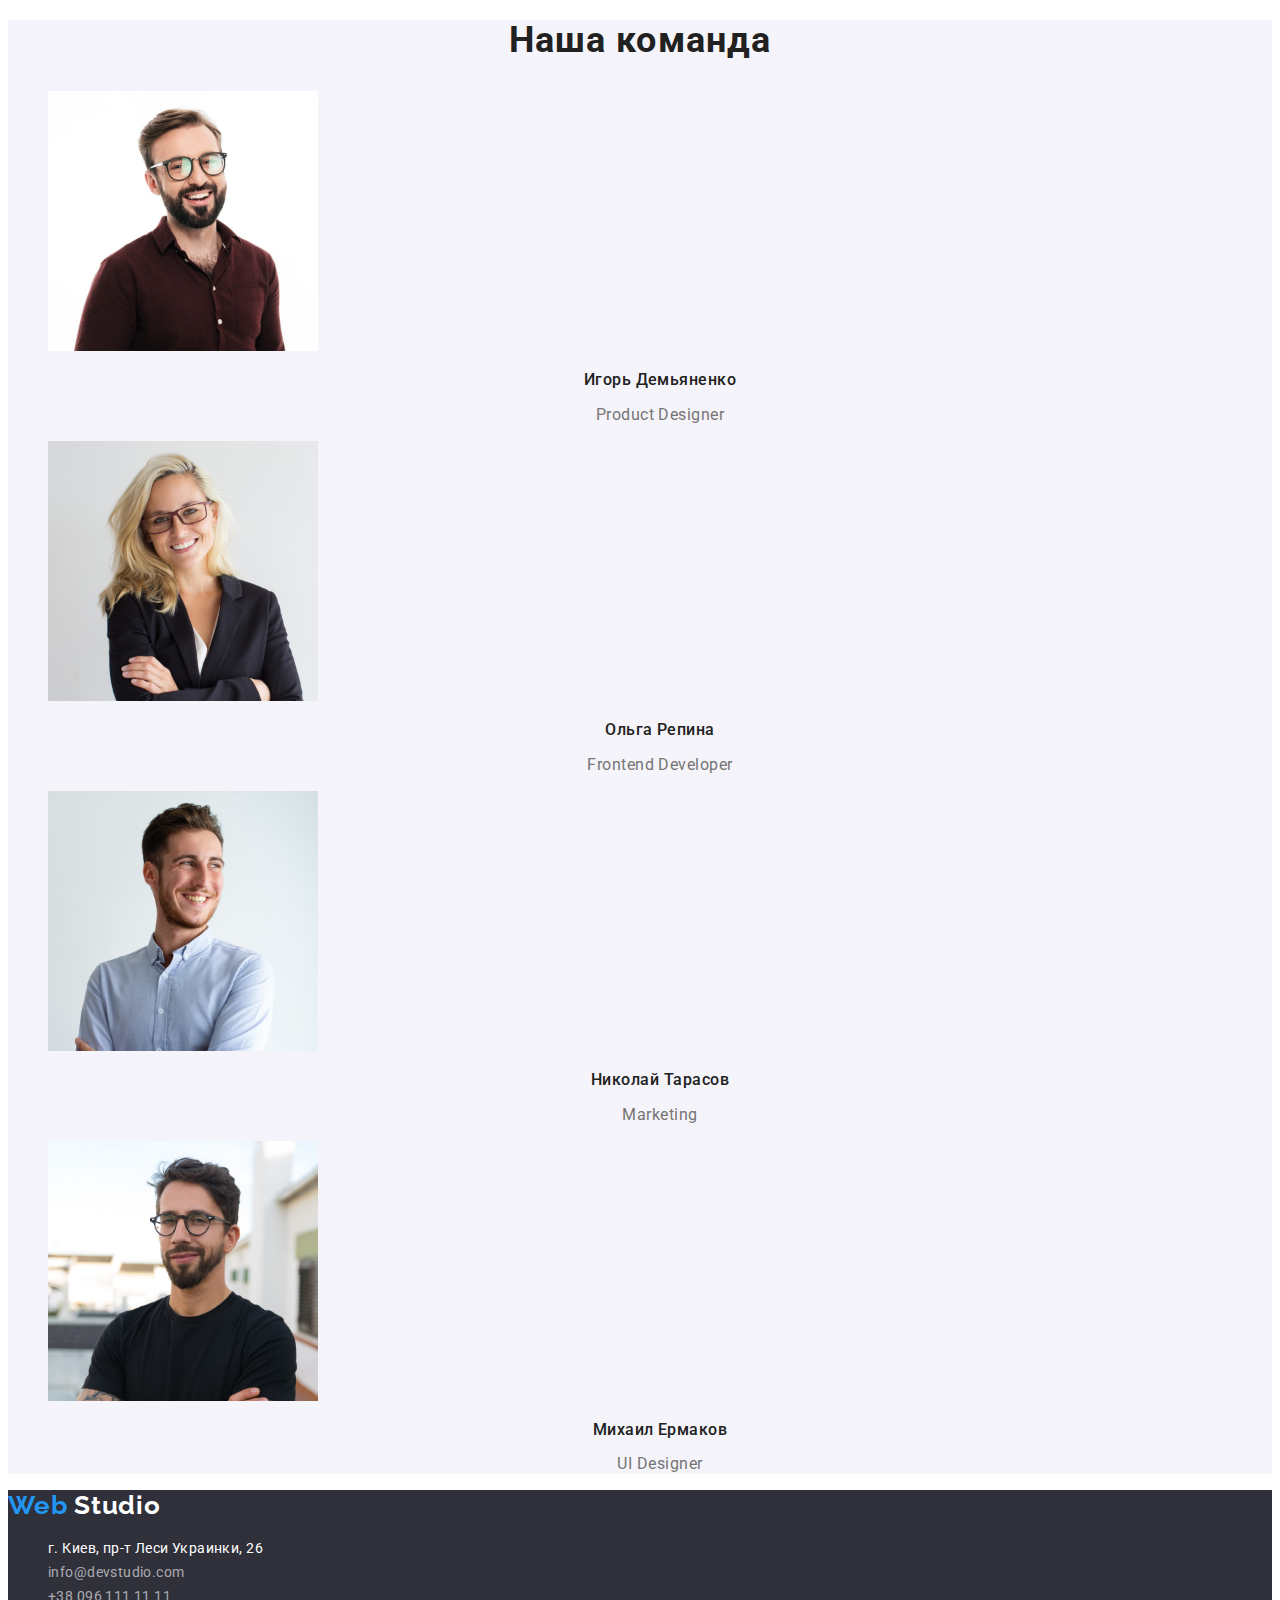
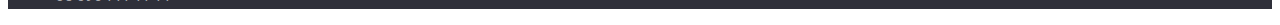
==== commit c495d140: "домашняя работа №2 полностью" ====
--- a/index.html
+++ b/index.html
@@ -17,7 +17,7 @@
     <header>
       <nav class="nav">
         <a href="./" class="logo link"
-          ><span class="logo-color">Web</span>studio</a
+          ><span class="logo-color">Web</span>Studio</a
         >
 
         <ul class="nav-list">
@@ -56,36 +56,36 @@
       <ul class="aside-list">
         <li class="aside-item">
           <h3 class="aside-title">Внимание к деталям</h3>
-          <p class="aside-text">
+          <p class="aside-text text">
             Идейные соображения, а также начало повседневной работы по
             формированию позиции.
           </p>
         </li>
         <li class="aside-item">
           <h3 class="aside-title">Пунктуальность</h3>
-          <p class="aside-text">
+          <p class="aside-text text">
             Задача организации, в особенности же рамки и место обучения кадров
             влечет за собой.
           </p>
         </li>
         <li class="aside-item">
           <h3 class="aside-title">Планирование</h3>
-          <p class="aside-text">
+          <p class="aside-text text">
             Равным образом консультация с широким активом в значительной степени
             обуславливает.
           </p>
         </li>
         <li class="aside-item">
           <h3 class="aside-title">Современные технологии</h3>
-          <p class="aside-text">
+          <p class="aside-text text">
             Значимость этих проблем настолько очевидна, что реализация плановых
             заданий.
           </p>
         </li>
       </ul>
     </section>
-    <section>
-      <h2 class="about">Чем мы занимаемся</h2>
+    <section class="about">
+      <h2 class="about-title top-title">Чем мы занимаемся</h2>
       <ul class="about-list">
         <li class="about-item list">
           <img src="./images/box1.jpg" alt="набирает_код" width="370" />
@@ -98,8 +98,8 @@
         </li>
       </ul>
     </section>
-    <section>
-      <h2 class="team">Наша команда</h2>
+    <section class="team">
+      <h2 class="team-top-title top-title">Наша команда</h2>
       <ul class="team-list">
         <li class="team-item list">
           <img
@@ -132,21 +132,32 @@
       </ul>
     </section>
 
-    <footer>
-      <section>
-        <address>
-          <a href="./">WebStudio</a>
-          <ul>
-            <li>
-              <a href="https://goo.gl/maps/HmvD6N269BRCA3x39" target="_blank"
-                >г. Киев, пр-т Леси Украинки, 26</a
-              >
-            </li>
-            <li><a href="mailto:info@devstudio.com">info@devstudio.com</a></li>
-            <li><a href="tel:+380961111111">+38 096 111 11 11</a></li>
-          </ul>
-        </address>
-      </section>
+    <footer class="footer">
+      <address>
+        <a class="footer-logo link" href="./"
+          ><span class="logo-color">Web</span> Studio</a
+        >
+        <ul class="footer-list">
+          <li class="footer-item list">
+            <a
+              class="footer-address link text"
+              href="https://goo.gl/maps/HmvD6N269BRCA3x39"
+              target="_blank"
+              >г. Киев, пр-т Леси Украинки, 26</a
+            >
+          </li>
+          <li class="footer-item list">
+            <a class="footer-link link text" href="mailto:info@devstudio.com"
+              >info@devstudio.com</a
+            >
+          </li>
+          <li class="footer-item list">
+            <a class="footer-link link text" href="tel:+380961111111"
+              >+38 096 111 11 11</a
+            >
+          </li>
+        </ul>
+      </address>
     </footer>
   </body>
 </html>
--- a/css/styles.css
+++ b/css/styles.css
@@ -8,6 +8,28 @@
 
 }
 
+.top-title{
+
+    font-family: 'Roboto';
+    font-style: normal;
+    font-weight: 700;
+    font-size: 36px;
+    line-height: 1.16;
+    text-align: center;
+    letter-spacing: 0.03em;
+    color: var(--second-text-color)
+
+}
+
+.text {
+        font-size: 14px;
+        line-height: 1.71;
+        letter-spacing: 0.03em;
+        
+}
+
+
+
 body {
     font-family: 'Roboto', sans-serif;
     font-weight: 400;
@@ -58,7 +80,8 @@
     color: var(--second-text-color);
  }
  
- .nav-tel,.nav-mail {
+ .nav-tel,
+ .nav-mail  {
   
     font-family: 'Roboto';
     font-weight: 500;
@@ -82,19 +105,19 @@
 }
  .hero-title {
     font-family: 'Roboto';
-        font-style: normal;
-        font-weight: 900;
-        font-size: 44px;
-        line-height: 1.36;
-        text-align: center;
-        letter-spacing: 0.06em;
-        text-transform: uppercase;
-        color:var(--white-color)
+    font-style: normal;
+    font-weight: 900;
+    font-size: 44px;
+    line-height: 1.36;
+    text-align: center;
+    letter-spacing: 0.06em;
+    text-transform: uppercase;
+    color:var(--white-color)
     
  }
 
  .hero-btn {
-font-family: 'Roboto';
+    font-family: 'Roboto';
     font-style: normal;
     font-weight: 700;
     font-size: 16px;
@@ -104,10 +127,10 @@
     text-align: center;
     letter-spacing: 0.06em;
     color:var(--white-color);
-    background-color: #757575;
+    background-color:var(--accent-color)
     
  }
-
+ 
  /*-------------------------ASIDE------------------- */
 
 .hidden-title {
@@ -138,54 +161,40 @@
  }
 
  .aside-text {
-    font-weight: 400;
-    font-size: 14px;
-    line-height: 1.71;
-    letter-spacing: 0.03em;
     color: #757575;
  }
 
-  /*-------------------------ABOUT------------------- */
-
-  .about {
-        font-family: 'Roboto';
-        font-style: normal;
-        font-weight: 700;
-        font-size: 36px;
-        line-height: 1.16;
-        text-align: center;
-        letter-spacing: 0.03em;
-        color:var(--second-text-color)
-  }
-
-        /*-------------------------TEAM------------------- */
-.team {
-    font-family: 'Roboto';
-    font-style: normal;
-    font-weight: 700;
-    font-size: 36px;
-    line-height: 1.16;
-    text-align: center;
-    letter-spacing: 0.03em;
-    color:var(--second-text-color)
-}
+/*-------------------------ABOUT------------------- */
+
+  /* .about-title {} */
+
+/*-------------------------TEAM------------------- */
+
+    .team{
+
+        background: #F5F4FA;
+}
+
+
+/* .team-top-title {} */
+
 
 /* .team-list {} */
-
-        
+  
+
 /* .team-item {} */
 
         
         
 .team-title {
     font-family: 'Roboto';
-        font-style: normal;
-        font-weight: 500;
-        font-size: 16px;
-        line-height: 1.18;
-        text-align: center;
-        letter-spacing: 0.03em;
-        color: var(--second-text-color);
+    font-style: normal;
+    font-weight: 500;
+    font-size: 16px;
+    line-height: 1.18;
+    text-align: center;
+    letter-spacing: 0.03em;
+    color: var(--second-text-color);
 }
 
         
@@ -195,4 +204,78 @@
     text-align: center;
     letter-spacing: 0.03em;
     color: var(--main-text-color)
+}
+
+/*-------------------------FOOTER------------------- */
+  
+
+.footer{
+    background: #2F303A;
+  }      
+  
+  
+.footer-logo {
+    font-family: 'Raleway';
+    font-style: normal;
+    font-weight: 700;
+    font-size: 26px;
+    line-height: 31px;
+    letter-spacing: 0.03em;
+    color: #FFFFFF;
+}
+
+.footer-address{
+    font-style: normal;
+    color:var(--white-color)
+}
+                
+                
+.footer-link {
+    font-style: normal;
+    color: rgba(255, 255, 255, 0.6);
+}
+
+.footer-address:hover,
+.footer-address:focus,
+.footer-link:hover,
+.footer-link:focus {
+    color: var(--accent-color);
+}
+
+
+/* ---------------------------PORTFOLIO---------------------------- */
+
+.button {
+    font-family: 'Roboto';
+    font-style: normal;
+    font-weight: 500;
+    font-size: 16px;
+    line-height: 1.62;
+    text-align: center;
+    letter-spacing: 0.03em;
+    color: #212121;
+}
+
+.button-hover:hover{
+    color: var(--white-color);
+    background-color: var(--accent-color);
+}
+ 
+
+/* ---------------------------EXEMPLE---------------------------- */
+
+.exemple-link {
+    font-style: normal;
+    font-weight: 700;
+     font-size: 18px;
+     line-height: 2;
+    letter-spacing: 0.06em;
+    color:var(--title-color)
+}
+
+.exemple-text {
+    font-size: 16px;
+    line-height: 30px;
+    letter-spacing: 0.03em;
+     color:var(--main-text-color)
 }